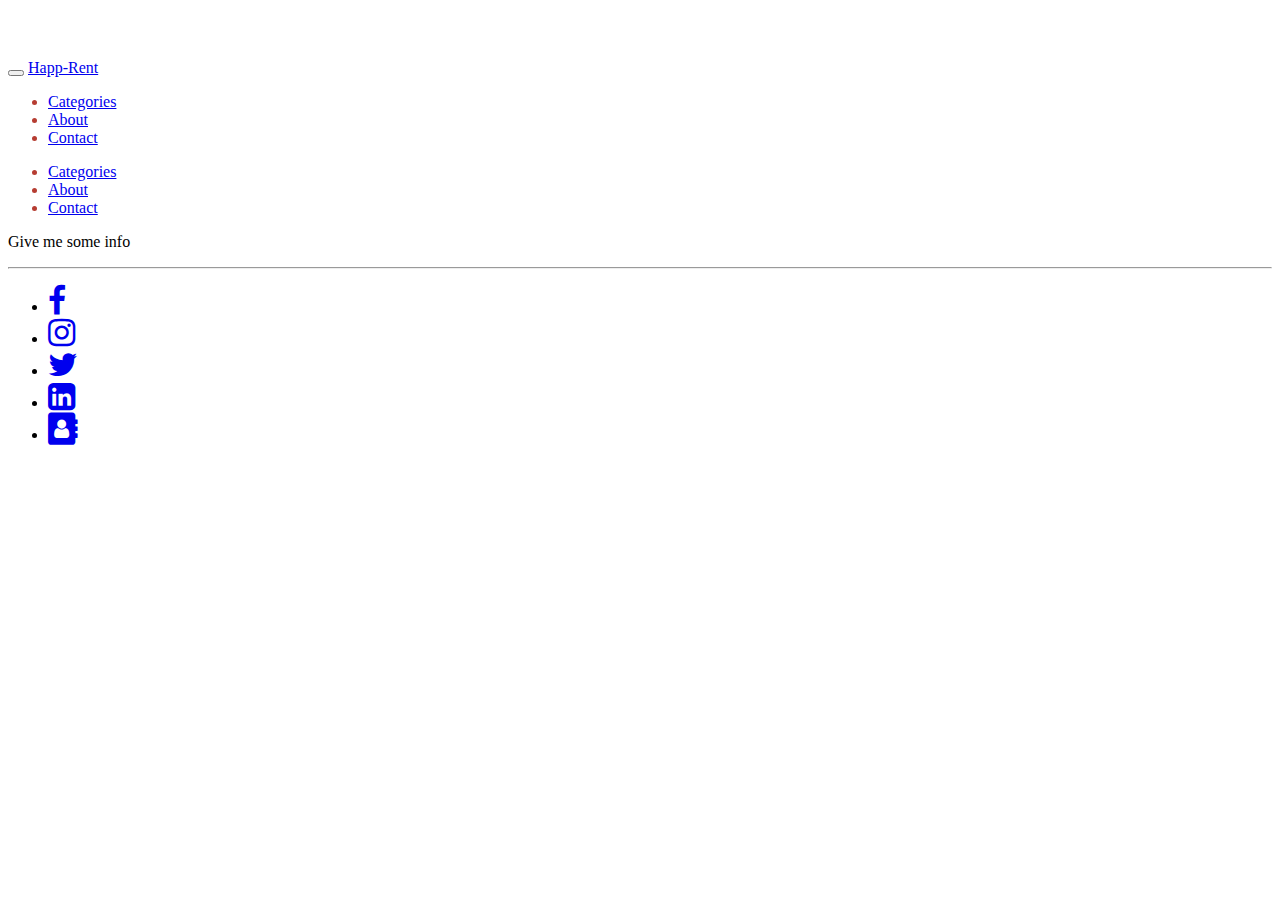
==== About.html @ a39f5008 "Jun Hong" ====
<!DOCTYPE html>
<html>
<head>

    <title></title>
    <meta charset="utf-8">
    <meta name="viewport" content="width=device-width, initial-scale=1">
    <link href="Layout.css" rel="stylesheet" />
    <script src="https://ajax.googleapis.com/ajax/libs/jquery/3.1.1/jquery.min.js"></script>
    <script src="https://maxcdn.bootstrapcdn.com/bootstrap/3.3.7/js/bootstrap.min.js"></script>
    <link href='http://fonts.googleapis.com/css?family=Buenard:700' rel='stylesheet' type='text/css'>
    <script src="http://pupunzi.com/mb.components/mb.YTPlayer/demo/inc/jquery.mb.YTPlayer.js"></script>
    <link rel="stylesheet" href="https://cdnjs.cloudflare.com/ajax/libs/font-awesome/4.6.3/css/font-awesome.min.css">

    <meta charset="utf-8" />
    <style>
        body {
            padding-top: 51px;
        }
    </style>
</head>
<body>
    <div class="navbar navbar-inverse navbar-fixed-top" style="color:#B63D32">
        <div class="container">
            <div class="navbar-header">
                <button type="button" class="navbar-toggle" data-toggle="collapse" data-target=".navbar-collapse">
                    <span class="icon-bar"></span>
                    <span class="icon-bar"></span>
                    <span class="icon-bar"></span>
                </button>
                <a href="/Index.html" class="navbar-brand">Happ-Rent</a>
            </div>
            <div class="navbar-collapse collapse">
                <ul class="nav navbar-nav">
                    <li><a href="/Categories.html">Categories</a></li>
                    <li><a href="/About.html">About</a></li>
                    <li><a href="/Contact.html">Contact</a></li>
                </ul>
                <ul class="nav navbar-nav">
                    <li><a href="/HappRent/Categories.html">Categories</a></li>
                    <li><a href="/HappRent/About.html">About</a></li>
                    <li><a href="/HappRent/Contact.html">Contact</a></li>
                </ul>
                <!--<div class="col-sm-7 col-md-7 pull-right">
                    <form class="navbar-form" role="search">
                        <div class="input-group">
                            <input type="text" class="form-control" placeholder="Search" name="srch-term" id="srch-term">
                            <div class="input-group-btn">
                                <button class="btn btn-default" type="submit"><i class="fa fa-search"></i></button>
                            </div>
                        </div>
                    </form>
                </div>-->
            </div>
        </div>
    </div>
    <div class="container">
        <div class="row">
            <p>Give me some info</p>
        </div>
    </div>

    <hr />
    <div class="row">
        <!-- row 6 -->
        <div class="col-xs-12 text-center">
            <ul class="list-inline">
                <li><a href="https://www.happ-rent.co"><i class="fa fa-facebook fa-2x" aria-hidden="true"></i></a></li>
                <li><a href="http://www.happ-rent.co"><i class="fa fa-instagram fa-2x" aria-hidden="true"></i></a></li>
                <li><a href="http://www.happ-rent.co"><i class="fa fa-twitter fa-2x" aria-hidden="true"></i></a></li>
                <li><a href="http://www.happ-rent.co"><i class="fa fa-linkedin-square fa-2x" aria-hidden="true"></i></a></li>
                <li><a href="http://www.happ-rent.co/"><i class="fa fa-address-book fa-2x" aria-hidden="true"></i></a></li>
            </ul>

        </div>
    </div>
</body>
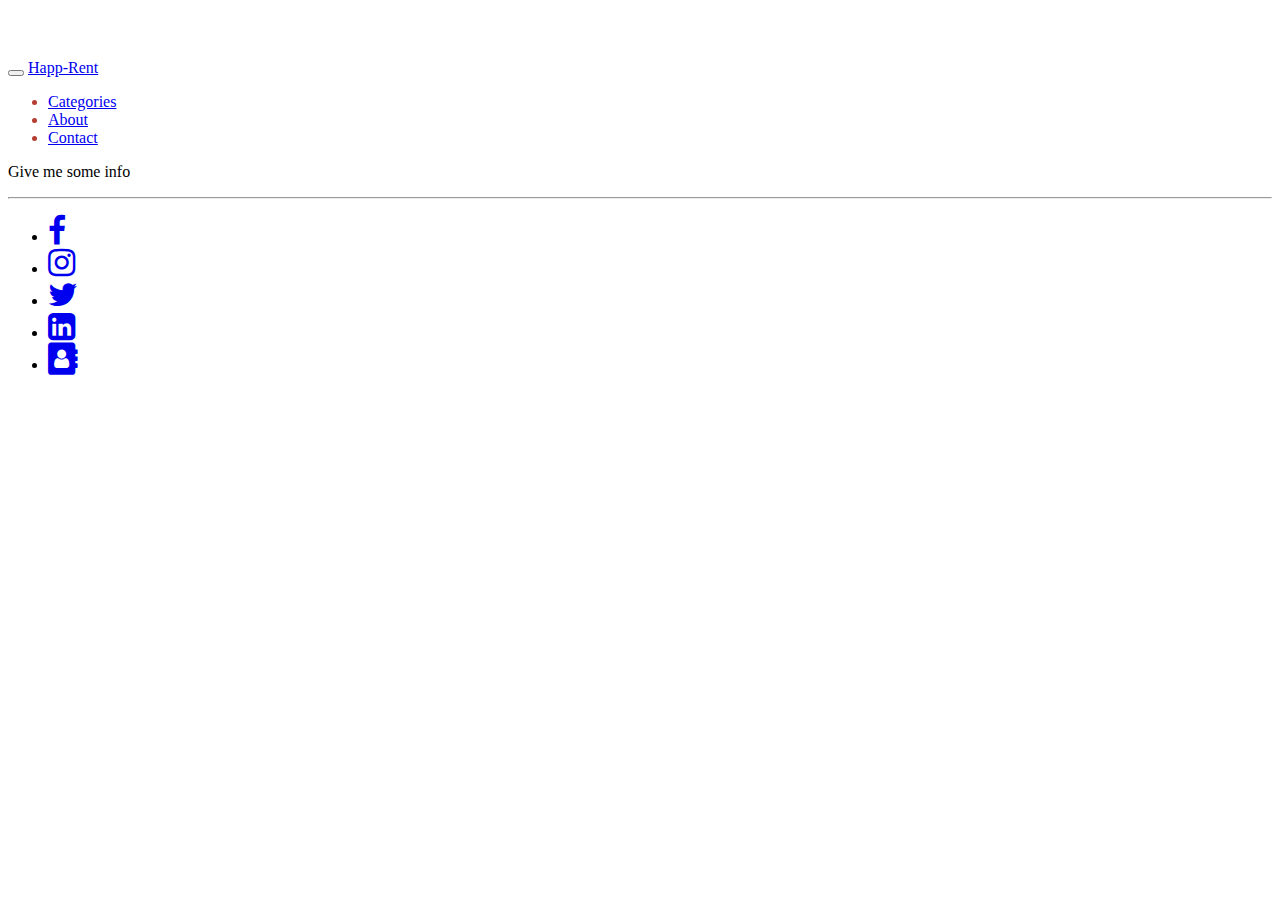
==== commit 1f6e2644: "Daren" ====
--- a/About.html
+++ b/About.html
@@ -1,5 +1,6 @@
 <!DOCTYPE html>
 <html>
+
 <head>
 
     <title></title>
@@ -19,6 +20,7 @@
         }
     </style>
 </head>
+
 <body>
     <div class="navbar navbar-inverse navbar-fixed-top" style="color:#B63D32">
         <div class="container">
@@ -28,14 +30,9 @@
                     <span class="icon-bar"></span>
                     <span class="icon-bar"></span>
                 </button>
-                <a href="/Index.html" class="navbar-brand">Happ-Rent</a>
+                <a href="/HappRent/index.html" class="navbar-brand">Happ-Rent</a>
             </div>
             <div class="navbar-collapse collapse">
-                <ul class="nav navbar-nav">
-                    <li><a href="/Categories.html">Categories</a></li>
-                    <li><a href="/About.html">About</a></li>
-                    <li><a href="/Contact.html">Contact</a></li>
-                </ul>
                 <ul class="nav navbar-nav">
                     <li><a href="/HappRent/Categories.html">Categories</a></li>
                     <li><a href="/HappRent/About.html">About</a></li>
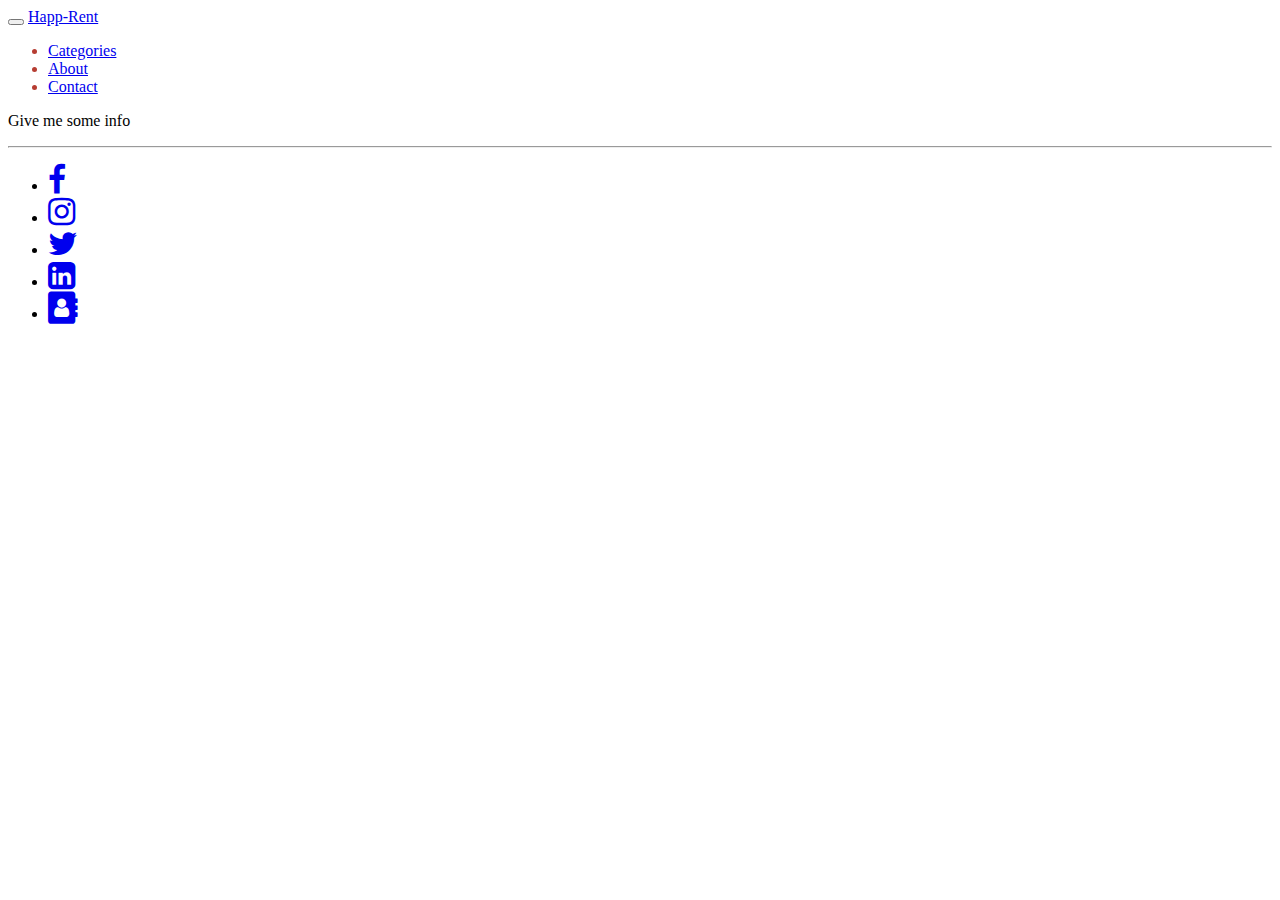
==== commit af23c41a: "Daren" ====
--- a/About.html
+++ b/About.html
@@ -21,8 +21,8 @@
     </style>
 </head>
 
-<body>
-    <div class="navbar navbar-inverse navbar-fixed-top" style="color:#B63D32">
+<body style="padding-top:0px">
+    <div class="navbar navbar-inverse navbar navbar-collapse" style="color:#B63D32;margin-bottom: 0px;border-radius:0px">
         <div class="container">
             <div class="navbar-header">
                 <button type="button" class="navbar-toggle" data-toggle="collapse" data-target=".navbar-collapse">
@@ -30,24 +30,24 @@
                     <span class="icon-bar"></span>
                     <span class="icon-bar"></span>
                 </button>
-                <a href="/HappRent/index.html" class="navbar-brand">Happ-Rent</a>
+                <a href="/index.html" class="navbar-brand">Happ-Rent</a>
             </div>
             <div class="navbar-collapse collapse">
                 <ul class="nav navbar-nav">
-                    <li><a href="/HappRent/Categories.html">Categories</a></li>
-                    <li><a href="/HappRent/About.html">About</a></li>
-                    <li><a href="/HappRent/Contact.html">Contact</a></li>
-                </ul>
+                   <li><a href="/Categories.html">Categories</a></li>
+                   <li><a href="/About.html">About</a></li>
+                   <li><a href="/Contact.html">Contact</a></li>
+               </ul>
                 <!--<div class="col-sm-7 col-md-7 pull-right">
-                    <form class="navbar-form" role="search">
-                        <div class="input-group">
-                            <input type="text" class="form-control" placeholder="Search" name="srch-term" id="srch-term">
-                            <div class="input-group-btn">
-                                <button class="btn btn-default" type="submit"><i class="fa fa-search"></i></button>
-                            </div>
-                        </div>
-                    </form>
-                </div>-->
+            <form class="navbar-form" role="search">
+                <div class="input-group">
+                    <input type="text" class="form-control" placeholder="Search" name="srch-term" id="srch-term">
+                    <div class="input-group-btn">
+                        <button class="btn btn-default" type="submit"><i class="fa fa-search"></i></button>
+                    </div>
+                </div>
+            </form>
+        </div>-->
             </div>
         </div>
     </div>
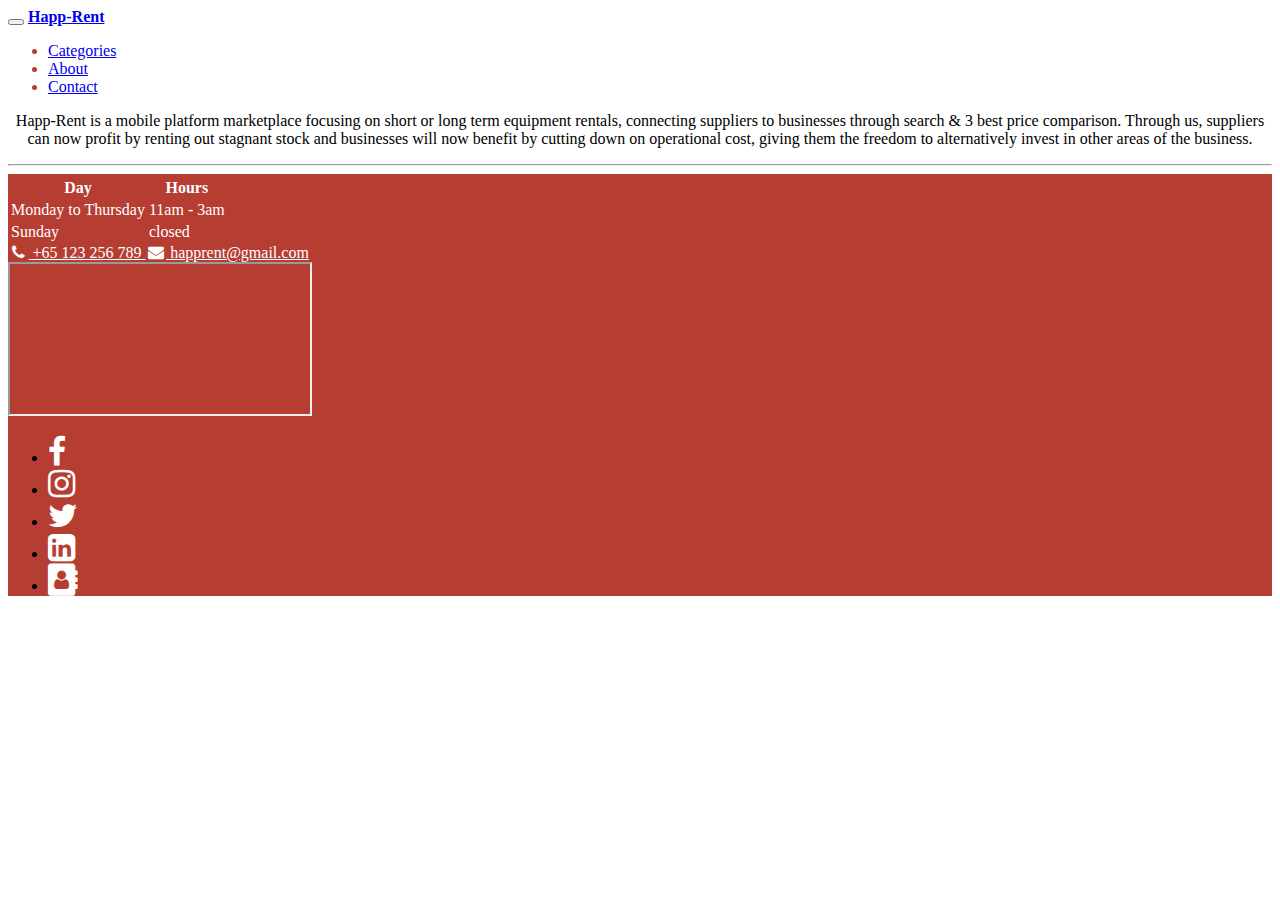
==== commit 33f0ee77: "Daren" ====
--- a/About.html
+++ b/About.html
@@ -1,9 +1,8 @@
 <!DOCTYPE html>
 <html>
-
 <head>
 
-    <title></title>
+    <title>About</title>
     <meta charset="utf-8">
     <meta name="viewport" content="width=device-width, initial-scale=1">
     <link href="Layout.css" rel="stylesheet" />
@@ -20,9 +19,8 @@
         }
     </style>
 </head>
-
 <body style="padding-top:0px">
-    <div class="navbar navbar-inverse navbar navbar-collapse" style="color:#B63D32;margin-bottom: 0px;border-radius:0px">
+    <div class="navbar navbar-inverse navbar navbar-collapse" style="color:#B63D32;margin-bottom: 1px;border-radius:0px">
         <div class="container">
             <div class="navbar-header">
                 <button type="button" class="navbar-toggle" data-toggle="collapse" data-target=".navbar-collapse">
@@ -30,45 +28,101 @@
                     <span class="icon-bar"></span>
                     <span class="icon-bar"></span>
                 </button>
-                <a href="/index.html" class="navbar-brand">Happ-Rent</a>
+                <a href="/index.html" class="navbar-brand" style="font-family:Consolas">
+                        <b>Happ-Rent</b>
+                </a>
             </div>
             <div class="navbar-collapse collapse">
                 <ul class="nav navbar-nav">
-                   <li><a href="/Categories.html">Categories</a></li>
-                   <li><a href="/About.html">About</a></li>
-                   <li><a href="/Contact.html">Contact</a></li>
-               </ul>
+                    <li><a href="/Categories.html" style="font-family:Consolas">Categories</a></li>
+                    <li><a href="/About.html" style="font-family:Consolas">About</a></li>
+                    <li><a href="/Contact.html" style="font-family:Consolas">Contact</a></li>
+                </ul>
                 <!--<div class="col-sm-7 col-md-7 pull-right">
-            <form class="navbar-form" role="search">
-                <div class="input-group">
-                    <input type="text" class="form-control" placeholder="Search" name="srch-term" id="srch-term">
-                    <div class="input-group-btn">
-                        <button class="btn btn-default" type="submit"><i class="fa fa-search"></i></button>
-                    </div>
-                </div>
-            </form>
-        </div>-->
+                    <form class="navbar-form" role="search">
+                        <div class="input-group">
+                            <input type="text" class="form-control" placeholder="Search" name="srch-term" id="srch-term">
+                            <div class="input-group-btn">
+                                <button class="btn btn-default" type="submit"><i class="fa fa-search"></i></button>
+                            </div>
+                        </div>
+                    </form>
+                </div>-->
             </div>
         </div>
     </div>
     <div class="container">
         <div class="row">
-            <p>Give me some info</p>
+            <p style="text-align:center">Happ-Rent is a mobile platform marketplace focusing on short or long term equipment rentals, connecting suppliers to businesses through search & 3 best price comparison.
+Through us, suppliers can now profit by renting out  stagnant stock and businesses will now benefit by cutting down on operational cost, giving them the freedom to alternatively invest in other areas of the business.</p>
         </div>
     </div>
 
     <hr />
-    <div class="row">
-        <!-- row 6 -->
-        <div class="col-xs-12 text-center">
-            <ul class="list-inline">
-                <li><a href="https://www.happ-rent.co"><i class="fa fa-facebook fa-2x" aria-hidden="true"></i></a></li>
-                <li><a href="http://www.happ-rent.co"><i class="fa fa-instagram fa-2x" aria-hidden="true"></i></a></li>
-                <li><a href="http://www.happ-rent.co"><i class="fa fa-twitter fa-2x" aria-hidden="true"></i></a></li>
-                <li><a href="http://www.happ-rent.co"><i class="fa fa-linkedin-square fa-2x" aria-hidden="true"></i></a></li>
-                <li><a href="http://www.happ-rent.co/"><i class="fa fa-address-book fa-2x" aria-hidden="true"></i></a></li>
-            </ul>
+    <div style="background-color:#B63D32">
 
+        <div class="col-sm-3"></div>
+        <div class="container col-sm-9" style="padding-top:2px;">
+            <!-- row 5 -->
+            <div class="col-xs-12
+                    col-sm-4
+                    col-md-4
+                    col-lg-4">
+                <div class="list-group">
+                    <table class="table" style="color:#fff">
+                        <tr>
+                            <th>Day</th>
+                            <th>Hours</th>
+                        </tr>
+
+                        <tr>
+                            <td>Monday to Thursday</td>
+                            <td>11am - 3am</td>
+                        </tr>
+
+                        <tr>
+                            <td>Sunday</td>
+                            <td>closed</td>
+                        </tr>
+                    </table>
+                    <a href="#" class="list-group-item" style="background-color:#B63D32; border-color:transparent; color:#fff">
+                        <i class="fa fa-phone fa-fw"></i> +65 123 256 789
+                    </a>
+                    <a href="mailto:someone@example.com?Subject=Hello%20again" class="list-group-item" style="background-color:#B63D32; border-color:transparent; color:#fff">
+                        <i class="fa fa-envelope fa-fw"></i> happrent@gmail.com
+                    </a>
+                </div>
+            </div>
+
+            <!-- column 2  -->
+            <div class="col-xs-12
+                    col-sm-4
+                    col-md-4
+                    col-lg-4">
+                <!-- <div class="col-xs-6 col-xs-offset-3"> -->
+                <div class="embed-responsive embed-responsive-16by9">
+                    <iframe src="https://www.google.com/maps/embed?pb=!1m14!1m8!1m3!1d15955.320305403384!2d103.80423834999999!3d1.27526995!3m2!1i1024!2i768!4f13.1!3m3!1m2!1s0x0%3A0x43e454b88753032a!2sGoogle+Asia+Pacific!5e0!3m2!1sen!2ssg!4v1485006218786"></iframe>
+                </div>
+
+                <!-- </div> -->
+            </div>
+        </div>
+        </p>
+        <!-- end of row 5 -->
+        <!-- ################################ -->
+
+        <div class="row">
+            <!-- row 6 -->
+            <div class="col-xs-12 text-center">
+                <ul class="list-inline">
+                    <li><a href="https://www.happ-rent.co"><i class="fa fa-facebook fa-2x" aria-hidden="true" style="color:#fff"></i></a></li>
+                    <li><a href="http://www.happ-rent.co"><i class="fa fa-instagram fa-2x" aria-hidden="true" style="color:#fff"></i></a></li>
+                    <li><a href="http://www.happ-rent.co"><i class="fa fa-twitter fa-2x" aria-hidden="true" style="color:#fff"></i></a></li>
+                    <li><a href="http://www.happ-rent.co"><i class="fa fa-linkedin-square fa-2x" aria-hidden="true" style="color:#fff"></i></a></li>
+                    <li><a href="http://www.happ-rent.co/"><i class="fa fa-address-book fa-2x" aria-hidden="true" style="color:#fff"></i></a></li>
+                </ul>
+
+            </div>
         </div>
     </div>
 </body>
